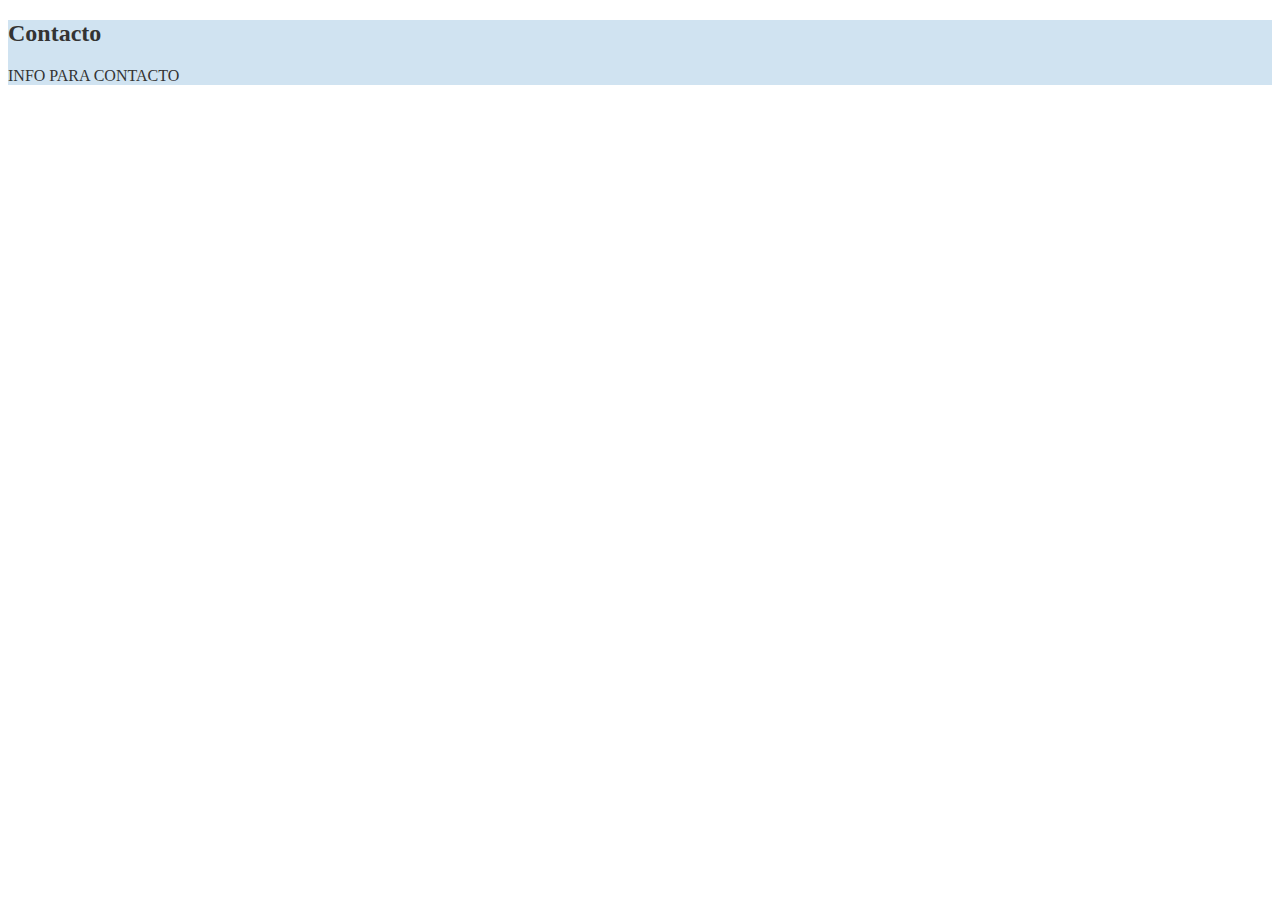
==== contacto.html @ 4e828cd7 "primera actualizacion" ====
<!DOCTYPE html>
<html lang="es">
<head>
    <meta charset="UTF-8">
    <meta name="viewport" content="width=device-width, initial-scale=1.0">
    <link rel="stylesheet" href="contacto-style.css">
    <title>Contacto - Mi Página Web</title>
</head>
<body>
    <header>
        <!-- Mantén tu código actual para el encabezado -->
    </header>

    <section id="contacto">
        <h2>Contacto</h2>
        <p>INFO PARA CONTACTO</p>
        <!-- Puedes agregar más contenido aquí -->
    </section>

    <script src="script.js"></script>
</body>
</html>
---- contacto-style.css ----
/* Estilos específicos para la sección Contacto */
#contacto {
    background-color: #d0e3f1;
    color: #333;
    /* Agrega estilos adicionales según tus preferencias */
}
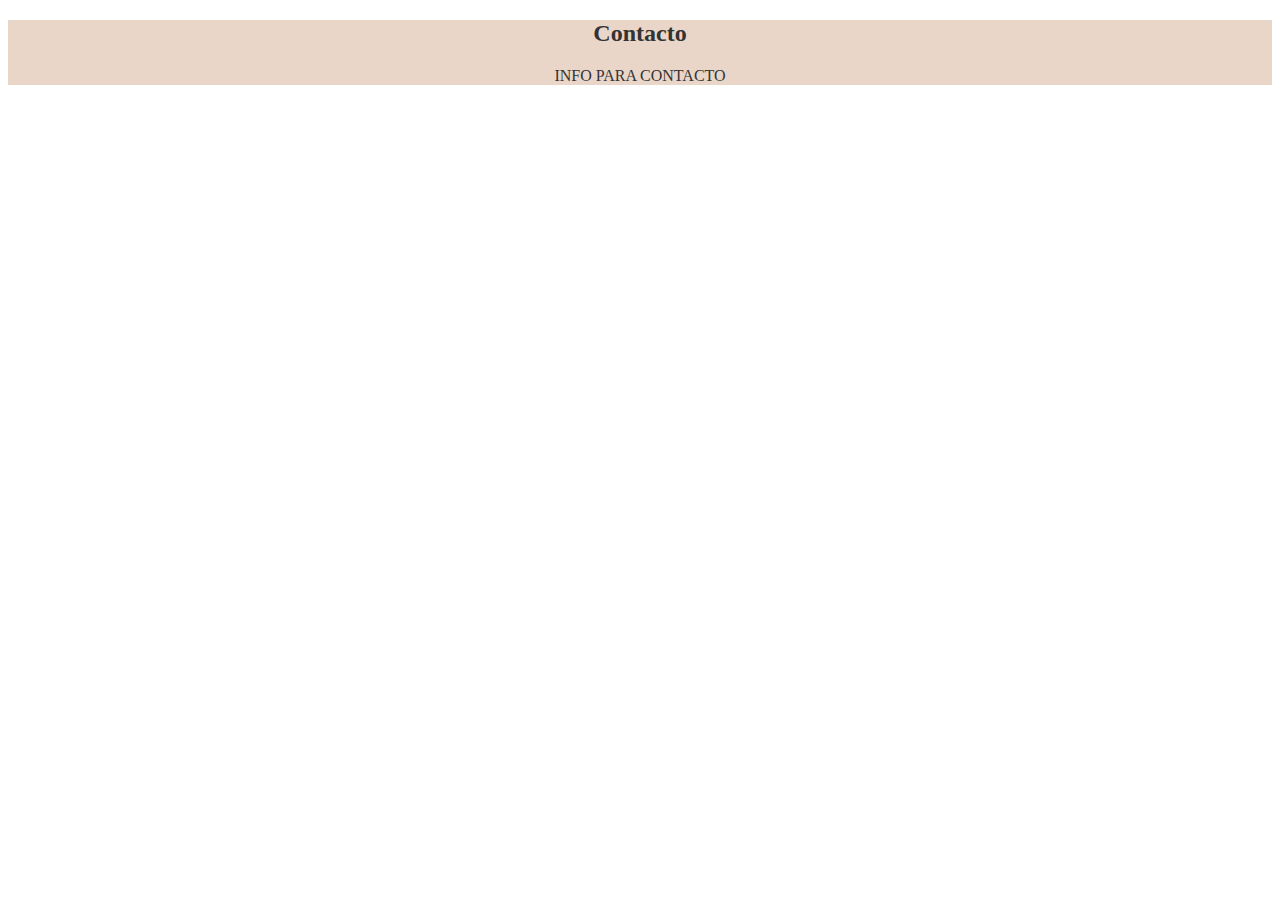
==== commit bbe77dda: "Actualización,todo menos el clima e instalar" ====
--- a/contacto.html
+++ b/contacto.html
@@ -8,13 +8,11 @@
 </head>
 <body>
     <header>
-        <!-- Mantén tu código actual para el encabezado -->
     </header>
 
     <section id="contacto">
         <h2>Contacto</h2>
         <p>INFO PARA CONTACTO</p>
-        <!-- Puedes agregar más contenido aquí -->
     </section>
 
     <script src="script.js"></script>
--- a/contacto-style.css
+++ b/contacto-style.css
@@ -1,6 +1,23 @@
-/* Estilos específicos para la sección Contacto */
 #contacto {
-    background-color: #d0e3f1;
+    background-color: #ead6c9;
     color: #333;
-    /* Agrega estilos adicionales según tus preferencias */
+    text-align: center;
+    font-family: 'The Seasons Light', 'Cormorant', serif;
 }
+
+.contacto-container {
+    display: flex;
+    justify-content: space-around;
+    align-items: center;
+    margin-top: 20px;
+}
+
+.contacto-info {
+    text-align: center;
+    margin-bottom: 10px; 
+}
+
+.contacto-info img {
+    width: 50px;
+    margin-bottom: 10px;
+}
